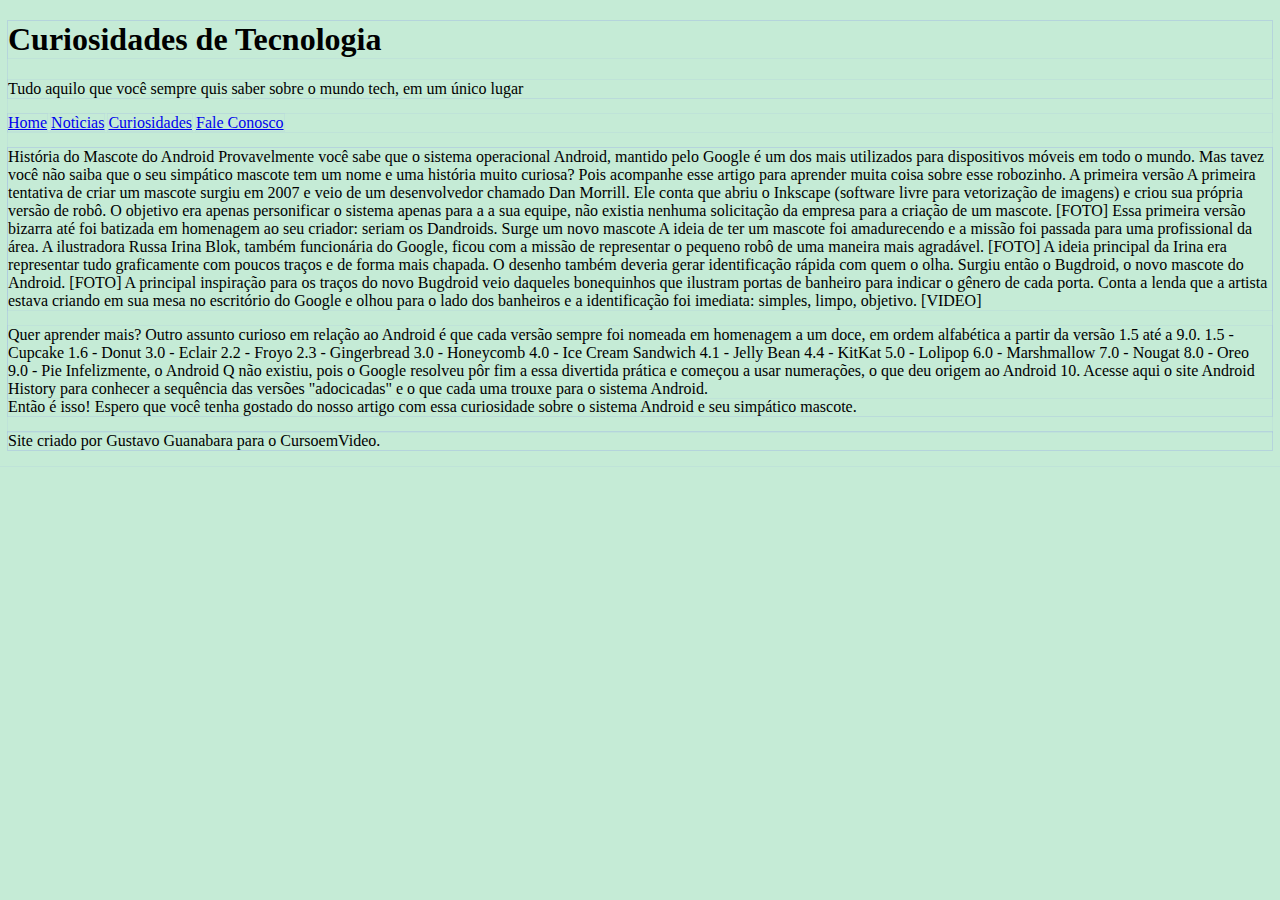
==== desafio10/index.html @ 417a7787 "update" ====
<!DOCTYPE html>
<html lang="en">
<head>
    <meta charset="UTF-8">
    <meta http-equiv="X-UA-Compatible" content="IE=edge">
    <meta name="viewport" content="width=device-width, initial-scale=1.0">
    
    <title>Como surgiu o mascote do Android</title>
    <link rel="shortcut icon" href="imagens/favicon.ico" type="image/x-icon"><!-- 1 -->
    <link rel="stylesheet" href="style/style.css">
</head>
<body>
    <header>  <!-- Cabeçalho -->
        <h1>Curiosidades de Tecnologia</h1>
        <p>Tudo aquilo que você sempre quis saber sobre o mundo tech, em um único lugar</p>
    </header>
    <nav>  <!-- Navegação -->
        <a href="#">Home</a>
        <a href="#">Notìcias</a>
        <a href="#">Curiosidades</a>
        <a href="#">Fale Conosco</a>
    </nav>
    <main> <!-- Div principal -->
        <article>
            <p>História do Mascote do Android

                Provavelmente você sabe que o sistema operacional Android, mantido pelo Google é um dos mais utilizados para dispositivos móveis em todo o mundo. Mas tavez você não saiba que o seu simpático mascote tem um nome e uma história muito curiosa? Pois acompanhe esse artigo para aprender muita coisa sobre esse robozinho.
                
                A primeira versão
                
                A primeira tentativa de criar um mascote surgiu em 2007 e veio de um desenvolvedor chamado Dan Morrill. Ele conta que abriu o Inkscape (software livre para vetorização de imagens) e criou sua própria versão de robô. O objetivo era apenas personificar o sistema apenas para a a sua equipe, não existia nenhuma solicitação da empresa para a criação de um mascote.
                
                [FOTO]
                
                Essa primeira versão bizarra até foi batizada em homenagem ao seu criador: seriam os Dandroids.
                
                Surge um novo mascote
                
                A ideia de ter um mascote foi amadurecendo e a missão foi passada para uma profissional da área. A ilustradora Russa Irina Blok, também funcionária do Google, ficou com a missão de representar o pequeno robô de uma maneira mais agradável.
                
                [FOTO]
                
                A ideia principal da Irina era representar tudo graficamente com poucos traços e de forma mais chapada. O desenho também deveria gerar identificação rápida com quem o olha. Surgiu então o Bugdroid, o novo mascote do Android.
                
                [FOTO]
                
                A principal inspiração para os traços do novo Bugdroid veio daqueles bonequinhos que ilustram portas de banheiro para indicar o gênero de cada porta. Conta a lenda que a artista estava criando em sua mesa no escritório do Google e olhou para o lado dos banheiros e a identificação foi imediata: simples, limpo, objetivo.
                
                [VIDEO]
                 
                <aside>
                    Quer aprender mais?
                    
                    Outro assunto curioso em relação ao Android é que cada versão sempre foi nomeada em homenagem a um doce, em ordem alfabética a partir da versão 1.5 até a 9.0.
                    
                    1.5 - Cupcake
                    1.6 - Donut
                    3.0 - Eclair
                    2.2 - Froyo
                    2.3 - Gingerbread
                    3.0 - Honeycomb
                    4.0 - Ice Cream Sandwich
                    4.1 - Jelly Bean
                    4.4 - KitKat
                    5.0 - Lolipop
                    6.0 - Marshmallow
                    7.0 - Nougat
                    8.0 - Oreo
                    9.0 - Pie
                    
                    Infelizmente, o Android Q não existiu, pois o Google resolveu pôr fim a essa divertida prática e começou a usar numerações, o que deu origem ao Android 10.
                    
                    Acesse aqui o site Android History para conhecer a sequência das versões "adocicadas" e o que cada uma trouxe para o sistema Android.
                </aside>
                
                
                Então é isso! Espero que você tenha gostado do nosso artigo com essa curiosidade sobre o sistema Android e seu simpático mascote.
            </p>

        </article>
    </main>
    <footer>
        <p>Site criado por Gustavo Guanabara para o CursoemVideo.</p>
    </footer>
</body>
</html>
---- desafio10/style/style.css ----
@charset "UTF-8";
*{box-shadow: 0px 0px 0px 1px rgba(119, 119, 250, 0.068);}
body{
    
    background-color: #c5ebd6;
}
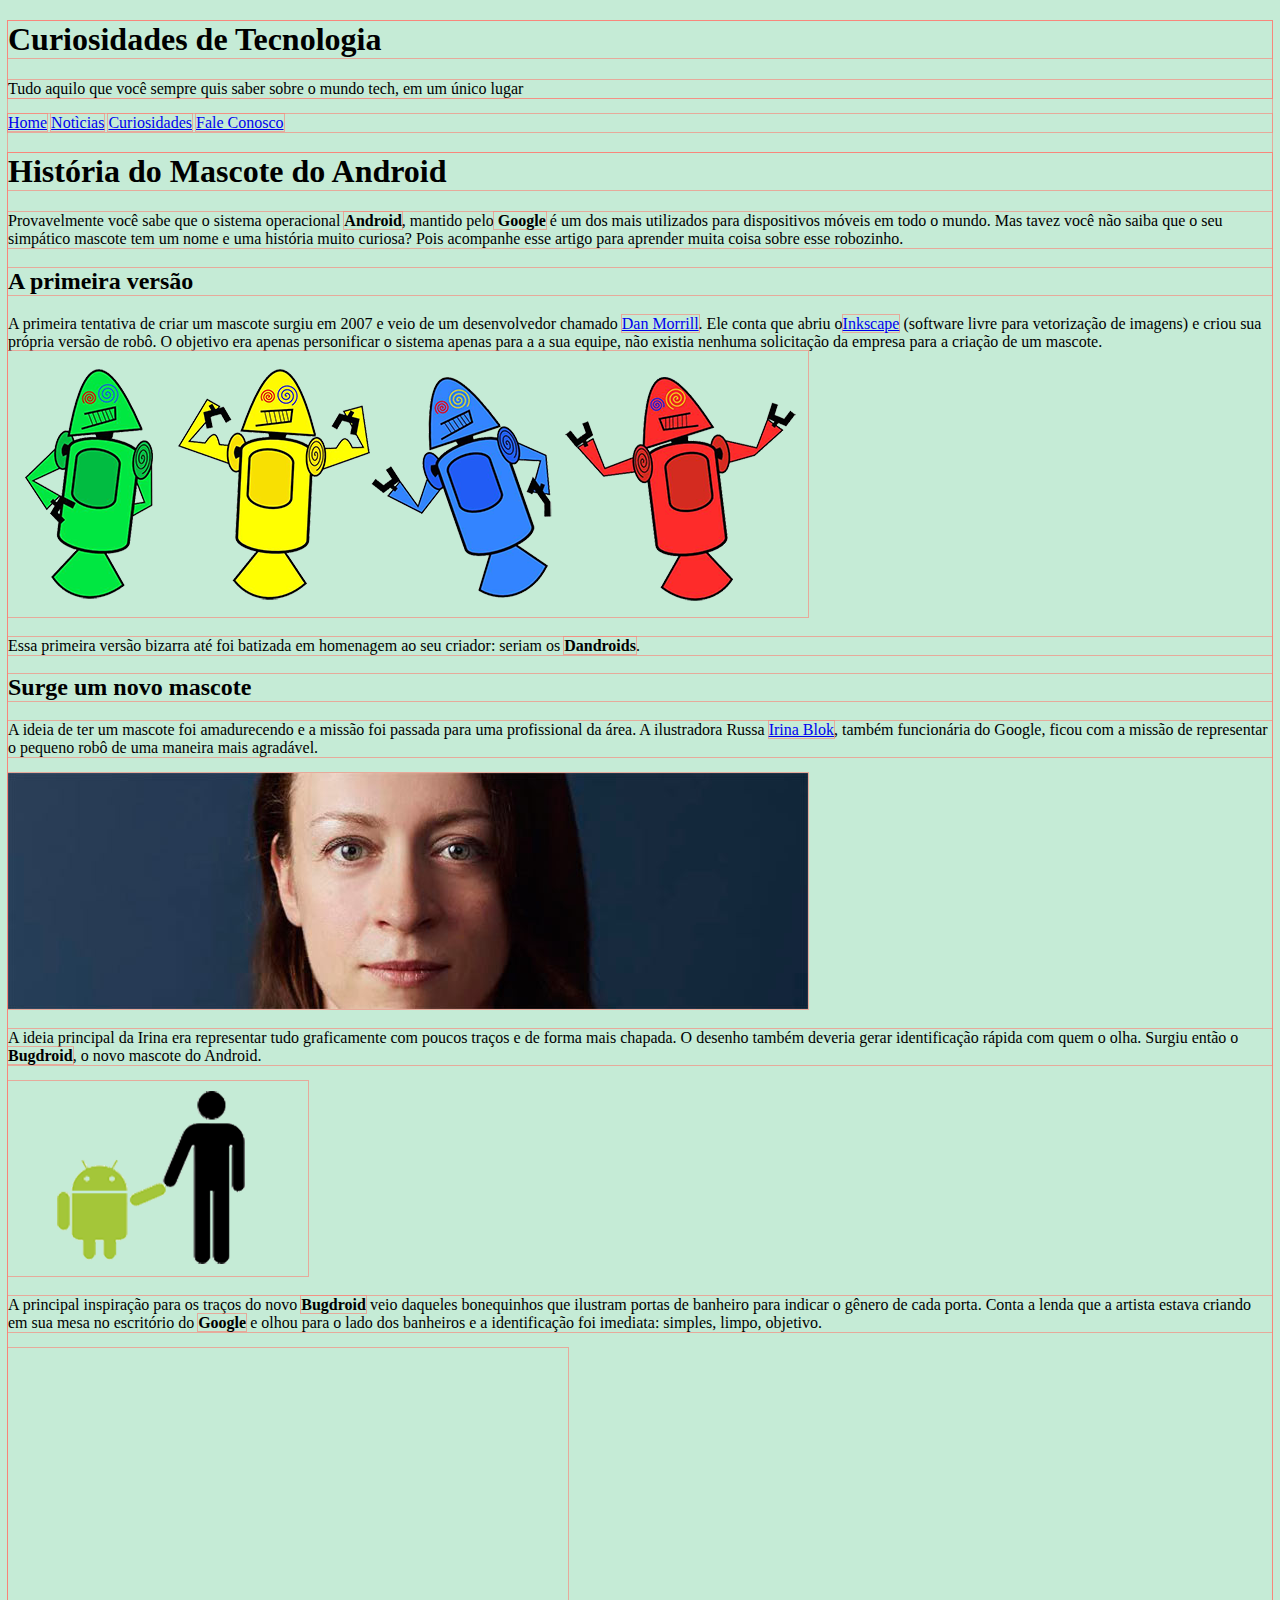
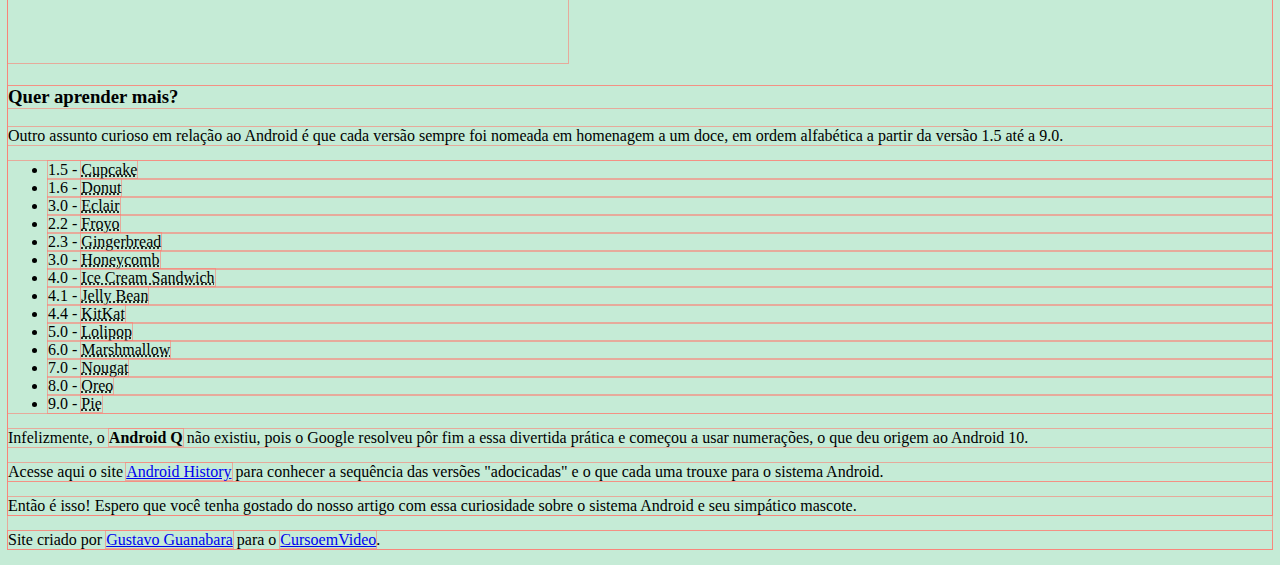
==== commit 98f7fd3d: "update" ====
--- a/desafio10/index.html
+++ b/desafio10/index.html
@@ -1,86 +1,156 @@
 <!DOCTYPE html>
 <html lang="en">
+
 <head>
     <meta charset="UTF-8">
     <meta http-equiv="X-UA-Compatible" content="IE=edge">
     <meta name="viewport" content="width=device-width, initial-scale=1.0">
-    
+
     <title>Como surgiu o mascote do Android</title>
     <link rel="shortcut icon" href="imagens/favicon.ico" type="image/x-icon"><!-- 1 -->
     <link rel="stylesheet" href="style/style.css">
 </head>
+
 <body>
-    <header>  <!-- Cabeçalho -->
+    <header>
+        <!-- Cabeçalho -->
         <h1>Curiosidades de Tecnologia</h1>
         <p>Tudo aquilo que você sempre quis saber sobre o mundo tech, em um único lugar</p>
     </header>
-    <nav>  <!-- Navegação -->
+    <nav>
+        <!-- Navegação -->
         <a href="#">Home</a>
         <a href="#">Notìcias</a>
         <a href="#">Curiosidades</a>
         <a href="#">Fale Conosco</a>
     </nav>
-    <main> <!-- Div principal -->
+    <main>
+        <!-- Div principal -->
         <article>
-            <p>História do Mascote do Android
+            <h1>História do Mascote do Android</h1>
 
-                Provavelmente você sabe que o sistema operacional Android, mantido pelo Google é um dos mais utilizados para dispositivos móveis em todo o mundo. Mas tavez você não saiba que o seu simpático mascote tem um nome e uma história muito curiosa? Pois acompanhe esse artigo para aprender muita coisa sobre esse robozinho.
-                
-                A primeira versão
-                
-                A primeira tentativa de criar um mascote surgiu em 2007 e veio de um desenvolvedor chamado Dan Morrill. Ele conta que abriu o Inkscape (software livre para vetorização de imagens) e criou sua própria versão de robô. O objetivo era apenas personificar o sistema apenas para a a sua equipe, não existia nenhuma solicitação da empresa para a criação de um mascote.
-                
-                [FOTO]
-                
-                Essa primeira versão bizarra até foi batizada em homenagem ao seu criador: seriam os Dandroids.
-                
-                Surge um novo mascote
-                
-                A ideia de ter um mascote foi amadurecendo e a missão foi passada para uma profissional da área. A ilustradora Russa Irina Blok, também funcionária do Google, ficou com a missão de representar o pequeno robô de uma maneira mais agradável.
-                
-                [FOTO]
-                
-                A ideia principal da Irina era representar tudo graficamente com poucos traços e de forma mais chapada. O desenho também deveria gerar identificação rápida com quem o olha. Surgiu então o Bugdroid, o novo mascote do Android.
-                
-                [FOTO]
-                
-                A principal inspiração para os traços do novo Bugdroid veio daqueles bonequinhos que ilustram portas de banheiro para indicar o gênero de cada porta. Conta a lenda que a artista estava criando em sua mesa no escritório do Google e olhou para o lado dos banheiros e a identificação foi imediata: simples, limpo, objetivo.
-                
-                [VIDEO]
-                 
-                <aside>
-                    Quer aprender mais?
-                    
-                    Outro assunto curioso em relação ao Android é que cada versão sempre foi nomeada em homenagem a um doce, em ordem alfabética a partir da versão 1.5 até a 9.0.
-                    
-                    1.5 - Cupcake
-                    1.6 - Donut
-                    3.0 - Eclair
-                    2.2 - Froyo
-                    2.3 - Gingerbread
-                    3.0 - Honeycomb
-                    4.0 - Ice Cream Sandwich
-                    4.1 - Jelly Bean
-                    4.4 - KitKat
-                    5.0 - Lolipop
-                    6.0 - Marshmallow
-                    7.0 - Nougat
-                    8.0 - Oreo
-                    9.0 - Pie
-                    
-                    Infelizmente, o Android Q não existiu, pois o Google resolveu pôr fim a essa divertida prática e começou a usar numerações, o que deu origem ao Android 10.
-                    
-                    Acesse aqui o site Android History para conhecer a sequência das versões "adocicadas" e o que cada uma trouxe para o sistema Android.
-                </aside>
-                
-                
-                Então é isso! Espero que você tenha gostado do nosso artigo com essa curiosidade sobre o sistema Android e seu simpático mascote.
+            <p>
+                Provavelmente você sabe que o sistema operacional <strong>Android</strong>, mantido pelo<strong>
+                     Google</strong> é um dos mais utilizados para
+                    dispositivos móveis em todo o mundo. Mas tavez você não saiba que o seu simpático mascote tem um
+                 nome e uma
+                história muito curiosa? Pois acompanhe esse artigo para aprender muita coisa sobre esse robozinho.
             </p>
+
+            <h2>A primeira versão</h2>
+
+            A primeira tentativa de criar um mascote surgiu em 2007 e veio de um desenvolvedor chamado <a href="https://androidcommunity.com/dan-morrill-shows-us-the-android-mascot-that-almost-was-20130103/" target="_black">Dan Morrill</a>. Ele
+            conta que abriu o<a href="https://inkscape.org/pt-br/" target="_blank">Inkscape</a> (software livre para vetorização de imagens) e criou sua própria versão de robô.
+            O objetivo era apenas personificar o sistema apenas para a a sua equipe, não existia nenhuma solicitação da
+            empresa para a criação de um mascote.
+
+            <img src="imagens/dan-droids.png" alt="Primeiro mascote do android">
+
+            <p>Essa primeira versão bizarra até foi batizada em homenagem ao seu criador: seriam os <strong>Dandroids</strong>.</p>
+
+            <h2>Surge um novo mascote</h2>
+
+            <p>
+                A ideia de ter um mascote foi amadurecendo e a missão foi passada para uma profissional da área. A
+                ilustradora Russa <a href="https://www.irinablok.com/android" target="_blank">Irina Blok</a>, também funcionária do Google, ficou com a missão de representar o pequeno robô
+                de uma maneira mais agradável.
+            </p>
+
+            <img src="imagens/irina-blok.jpg" alt="Irina Blok, criadora do Bugdroid">
+
+            <p>
+                A ideia principal da Irina era representar tudo graficamente com poucos traços e de forma mais chapada. O
+                desenho também deveria gerar identificação rápida com quem o olha. Surgiu então o <strong>Bugdroid</strong>, o novo mascote
+                do Android.
+            </p>
+
+            <img src="imagens/bugdroid.png" alt="Bugdroid">
+
+            <p>
+                A principal inspiração para os traços do novo <strong>Bugdroid</strong> veio daqueles bonequinhos que ilustram portas de
+                banheiro para indicar o gênero de cada porta. Conta a lenda que a artista estava criando em sua mesa no
+                escritório do <strong>Google</strong> e olhou para o lado dos banheiros e a identificação foi imediata: simples, limpo,
+                objetivo.
+            </p>
+
+            <iframe width="560" height="315" src="https://www.youtube.com/embed/l2UDgpLz20M" title="YouTube video player" frameborder="0" allow="accelerometer; autoplay; clipboard-write; encrypted-media; gyroscope; picture-in-picture" allowfullscreen></iframe>
+
+            <aside>
+                <h3>Quer aprender mais?</h3> 
+
+                <p>
+                    Outro assunto curioso em relação ao Android é que cada versão sempre foi nomeada em homenagem a um doce,
+                    em ordem alfabética a partir da versão 1.5 até a 9.0.
+                </p>
+
+                <ul>
+                    <li>
+                        1.5 - <abbr title="Bolo de Copo">Cupcake</abbr>
+                    </li>
+                    <li>
+                        1.6 - <abbr title="Rosquinha">Donut</abbr>
+                    </li>
+                    <li>
+                        3.0 - <abbr title="Bomba">Eclair</abbr>
+                    </li>
+                    <li>
+                        2.2 - <abbr title="Iogurte Congelado">Froyo</abbr>
+                    </li>
+                    <li>
+                        2.3 - <abbr title="Biscoito de Gengibre">Gingerbread</abbr>
+                    </li>
+                    <li>
+                        3.0 - <abbr title="Favo de Mel">Honeycomb</abbr>
+                    </li>
+                    <li>
+                        4.0 - <abbr title="Sanduíche de Sorvete">Ice Cream Sandwich</abbr>
+                    </li>
+                    <li>
+                        4.1 - <abbr title="Jujuba">Jelly Bean</abbr>
+                    </li>
+                    <li>
+                        4.4 - <abbr title="KitKat">KitKat</abbr>
+                    </li>
+                    <li>
+                        5.0 - <abbr title="Pirulito">Lolipop</abbr>
+                    </li>
+                    <li>
+                        6.0 - <abbr title="Marshmallow">Marshmallow</abbr>
+                    </li>
+                    <li>
+                        7.0 - <abbr title="Torrone">Nougat</abbr>
+                    </li>
+                    <li>
+                        8.0 - <abbr title="Oreo">Oreo</abbr>
+                    </li>
+                    <li>
+                        9.0 - <abbr title="Torta">Pie</abbr>
+                    </li>
+                </ul>
+
+                <p>
+                    Infelizmente, o <strong>Android Q</strong> não existiu, pois o Google resolveu pôr fim a essa divertida prática e começou
+                    a usar numerações, o que deu origem ao Android 10.
+                </p>
+
+                <p>
+                    Acesse aqui o site <a href="https://www.android.com/intl/en_uk/history/#/donut" target="_blank">Android History</a> para conhecer a sequência das versões "adocicadas" e o que cada uma
+                    trouxe para o sistema Android.
+                </p>
+            </aside>
+
+
+            <p>
+                Então é isso! Espero que você tenha gostado do nosso artigo com essa curiosidade sobre o sistema Android e
+                seu simpático mascote.
+            </p>
+
 
         </article>
     </main>
     <footer>
-        <p>Site criado por Gustavo Guanabara para o CursoemVideo.</p>
+        <p>Site criado por <a href="https://gustavoguanabara.github.io/" target="_blank">Gustavo Guanabara</a> para o <a href="https://www.youtube.com/cursoemvideo" target="_blank">CursoemVideo</a>.</p>
     </footer>
 </body>
+
 </html>--- a/desafio10/style/style.css
+++ b/desafio10/style/style.css
@@ -1,5 +1,5 @@
 @charset "UTF-8";
-*{box-shadow: 0px 0px 0px 1px rgba(119, 119, 250, 0.068);}
+*{box-shadow: 0px 0px 0px 1px rgba(250, 130, 119, 0.623);}
 body{
     
     background-color: #c5ebd6;
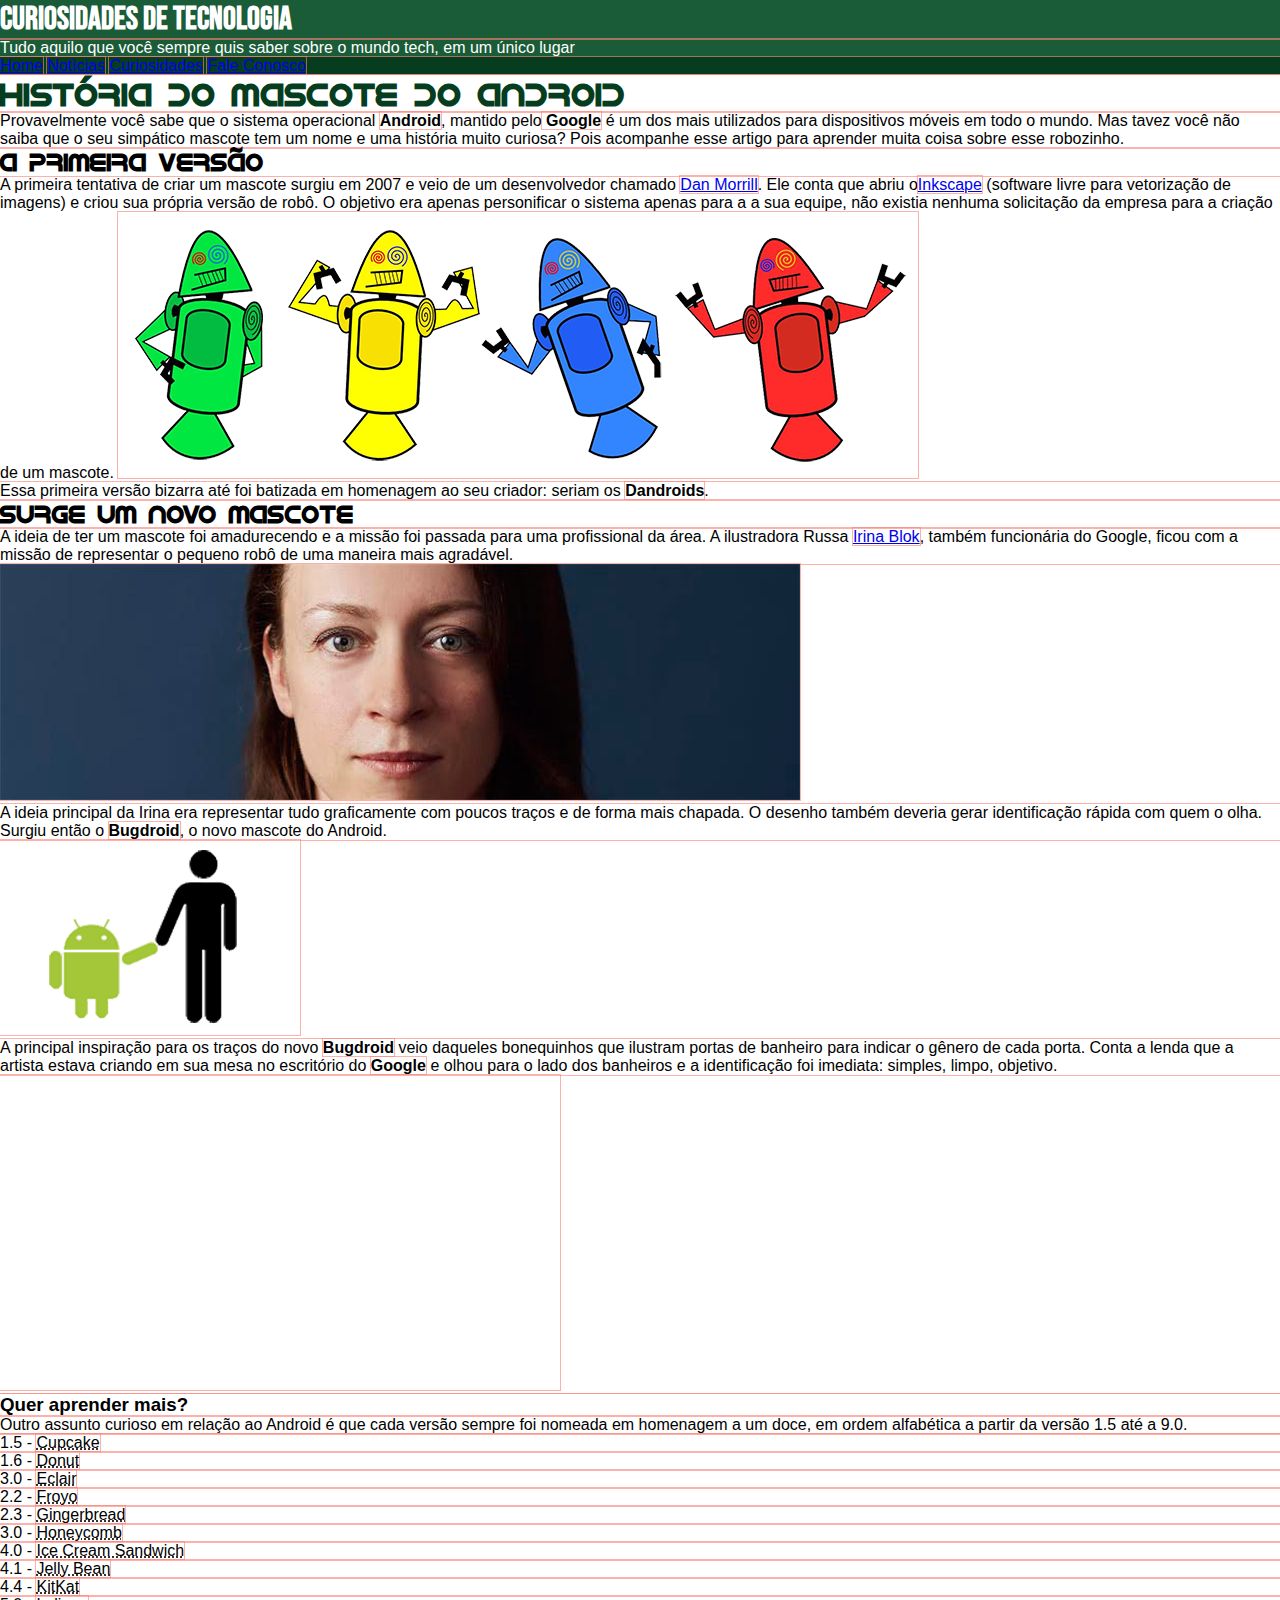
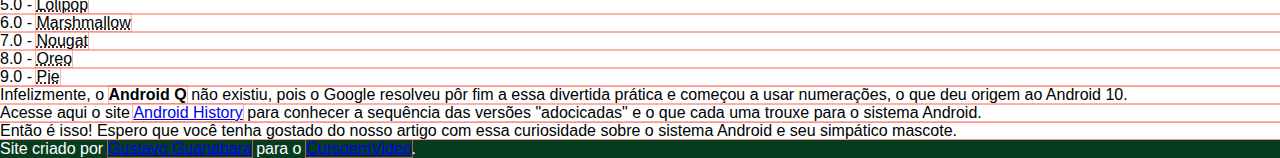
==== commit 9e450c62: "update" ====
--- a/desafio10/index.html
+++ b/desafio10/index.html
@@ -1,5 +1,5 @@
 <!DOCTYPE html>
-<html lang="en">
+<html lang="pt-br">
 
 <head>
     <meta charset="UTF-8">
--- a/desafio10/style/style.css
+++ b/desafio10/style/style.css
@@ -1,6 +1,59 @@
 @charset "UTF-8";
-*{box-shadow: 0px 0px 0px 1px rgba(250, 130, 119, 0.623);}
-body{
-    
-    background-color: #c5ebd6;
+@import url('https://fonts.googleapis.com/css2?family=Bebas+Neue&display=swap');
+@font-face {
+    font-family:'Android';
+    src: url("../fontes/idroid.otf");
+    font-weight: normal;
+}
+
+/* Variáveis */
+
+:root{
+    --cor0:#c5ebd6;
+    --cor1:#83e1ad;
+    --cor2:#3ddc84;
+    --cor3:#2fa866;
+    --cor4:#1a5c37;
+    --cor5:#063d1e;
+
+    --fonte-padrao: Arial, Verdana, Helvetica, sans-serif;
+    --fonte-destaque:'Bebas Neue', cursive;
+    --font-android:'Android',cursive;
+}
+*{ /* CONFIGURAÇÕES GLOBAIS */
+    box-shadow: 0px 0px 0px 1px rgba(250, 130, 119, 0.623);
+    margin: 0px;
+    padding: 0px;
+}
+
+body{  
+    background-color:var(--cor0);
+    font-family: var(--fonte-padrao);
+}
+header{
+    background-color: var(--cor4);
+}
+header h1{
+    color:white;
+    font-family: var(--fonte-destaque);
+}
+header p{
+    color: white;
+}
+nav {
+    background-color: var(--cor5);
+}
+main{
+    background-color:white;
+}
+main h1{
+    color: var(--cor5);
+    font-family: var(--font-android);
+}
+main h2{
+    font-family: var(--font-android);
+}
+footer{
+    background-color: var(--cor5);
+    color: white;
 }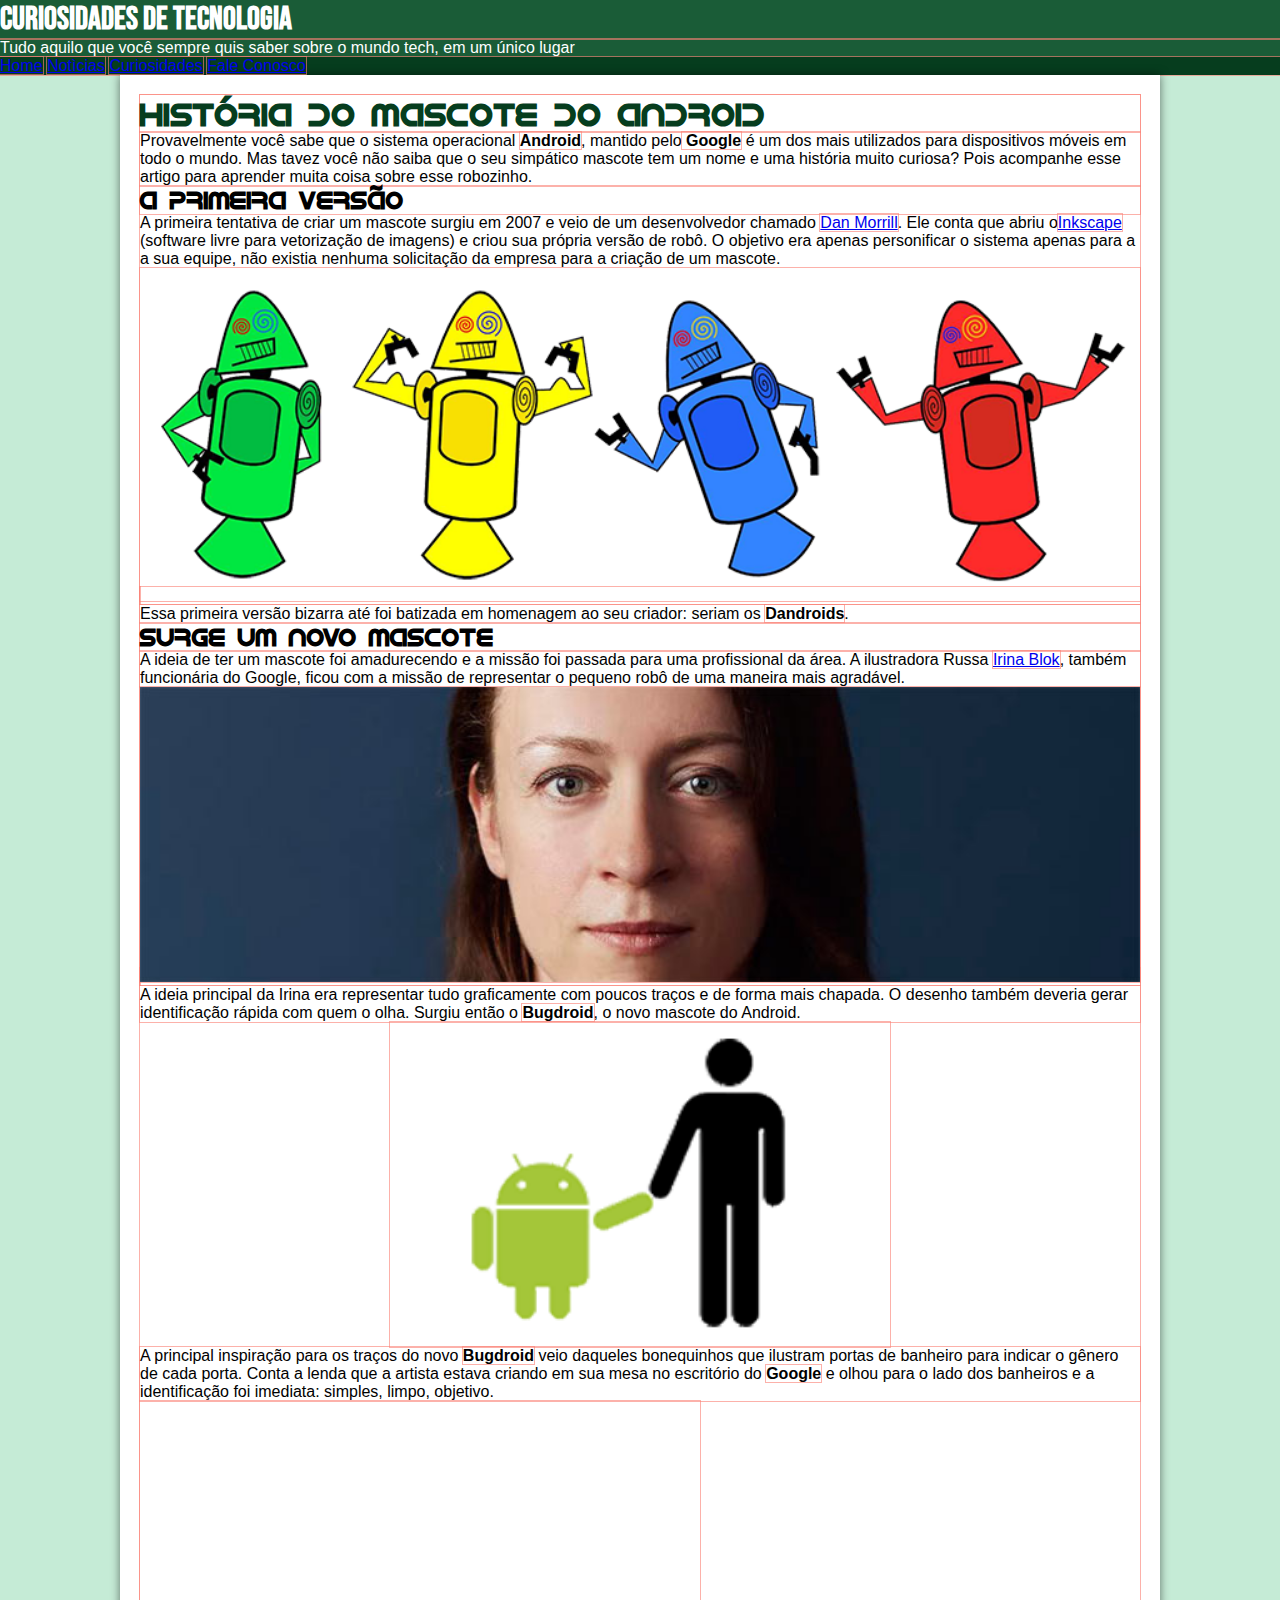
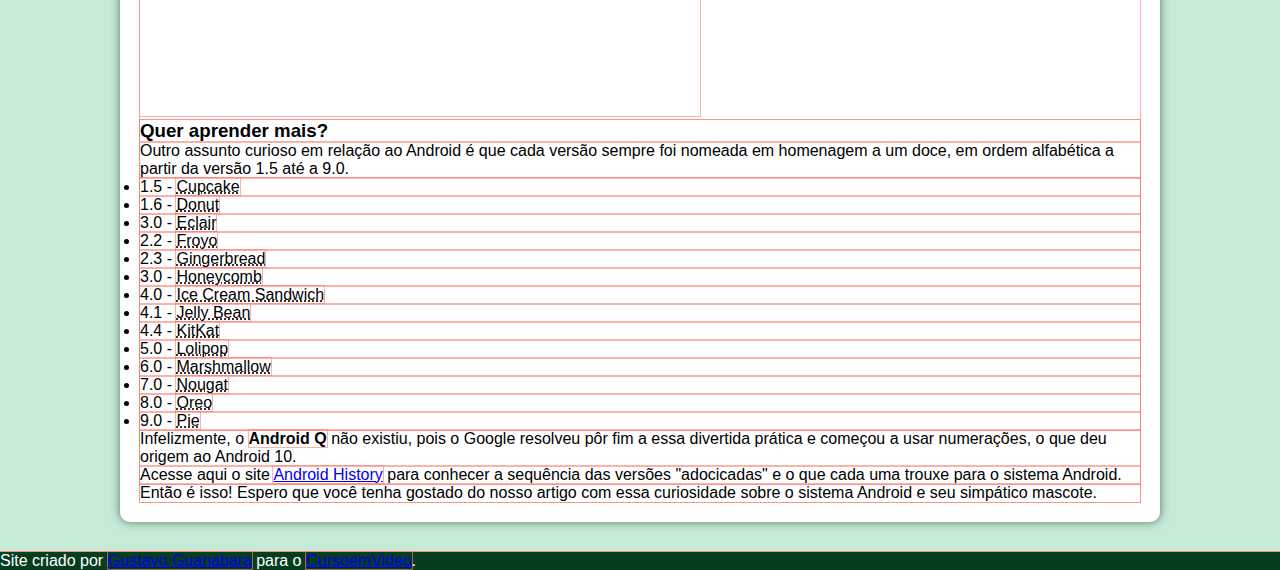
==== commit 109afdc2: "update" ====
--- a/desafio10/index.html
+++ b/desafio10/index.html
@@ -44,7 +44,10 @@
             O objetivo era apenas personificar o sistema apenas para a a sua equipe, não existia nenhuma solicitação da
             empresa para a criação de um mascote.
 
-            <img src="imagens/dan-droids.png" alt="Primeiro mascote do android">
+            <picture>
+                <source media="(max-width:650px)" srcset="imagens/dan-droids-pq.png">
+                <img src="imagens/dan-droids.png" alt="Primeiro mascote do android">
+            </picture>
 
             <p>Essa primeira versão bizarra até foi batizada em homenagem ao seu criador: seriam os <strong>Dandroids</strong>.</p>
 
@@ -56,7 +59,10 @@
                 de uma maneira mais agradável.
             </p>
 
-            <img src="imagens/irina-blok.jpg" alt="Irina Blok, criadora do Bugdroid">
+            <picture>
+                <source media="(max-width:650px)" srcset="imagens/irina-blok-pq.jpg">
+                <img src="imagens/irina-blok.jpg" alt="Irina Blok, criadora do Bugdroid">
+            </picture>
 
             <p>
                 A ideia principal da Irina era representar tudo graficamente com poucos traços e de forma mais chapada. O
@@ -64,7 +70,7 @@
                 do Android.
             </p>
 
-            <img src="imagens/bugdroid.png" alt="Bugdroid">
+            <img src="imagens/bugdroid.png" class="pequena" alt="Bugdroid">
 
             <p>
                 A principal inspiração para os traços do novo <strong>Bugdroid</strong> veio daqueles bonequinhos que ilustram portas de
--- a/desafio10/style/style.css
+++ b/desafio10/style/style.css
@@ -44,6 +44,13 @@
     background-color: var(--cor5);
 }
 main{
+    max-width: 1000px;
+    min-width: 300px;
+    margin: 0 auto;
+    padding: 20px;
+    margin-bottom: 30px;
+    border-radius:0px 0px 10px 10px;
+    box-shadow: 0px 0px 10px rgba(0, 0, 0, 0.52);
     background-color:white;
 }
 main h1{
@@ -53,6 +60,14 @@
 main h2{
     font-family: var(--font-android);
 }
+main img{
+    width: 100%;
+}
+.pequena{
+    width: 50%;
+    margin: 0 auto;
+    display: block;
+}
 footer{
     background-color: var(--cor5);
     color: white;
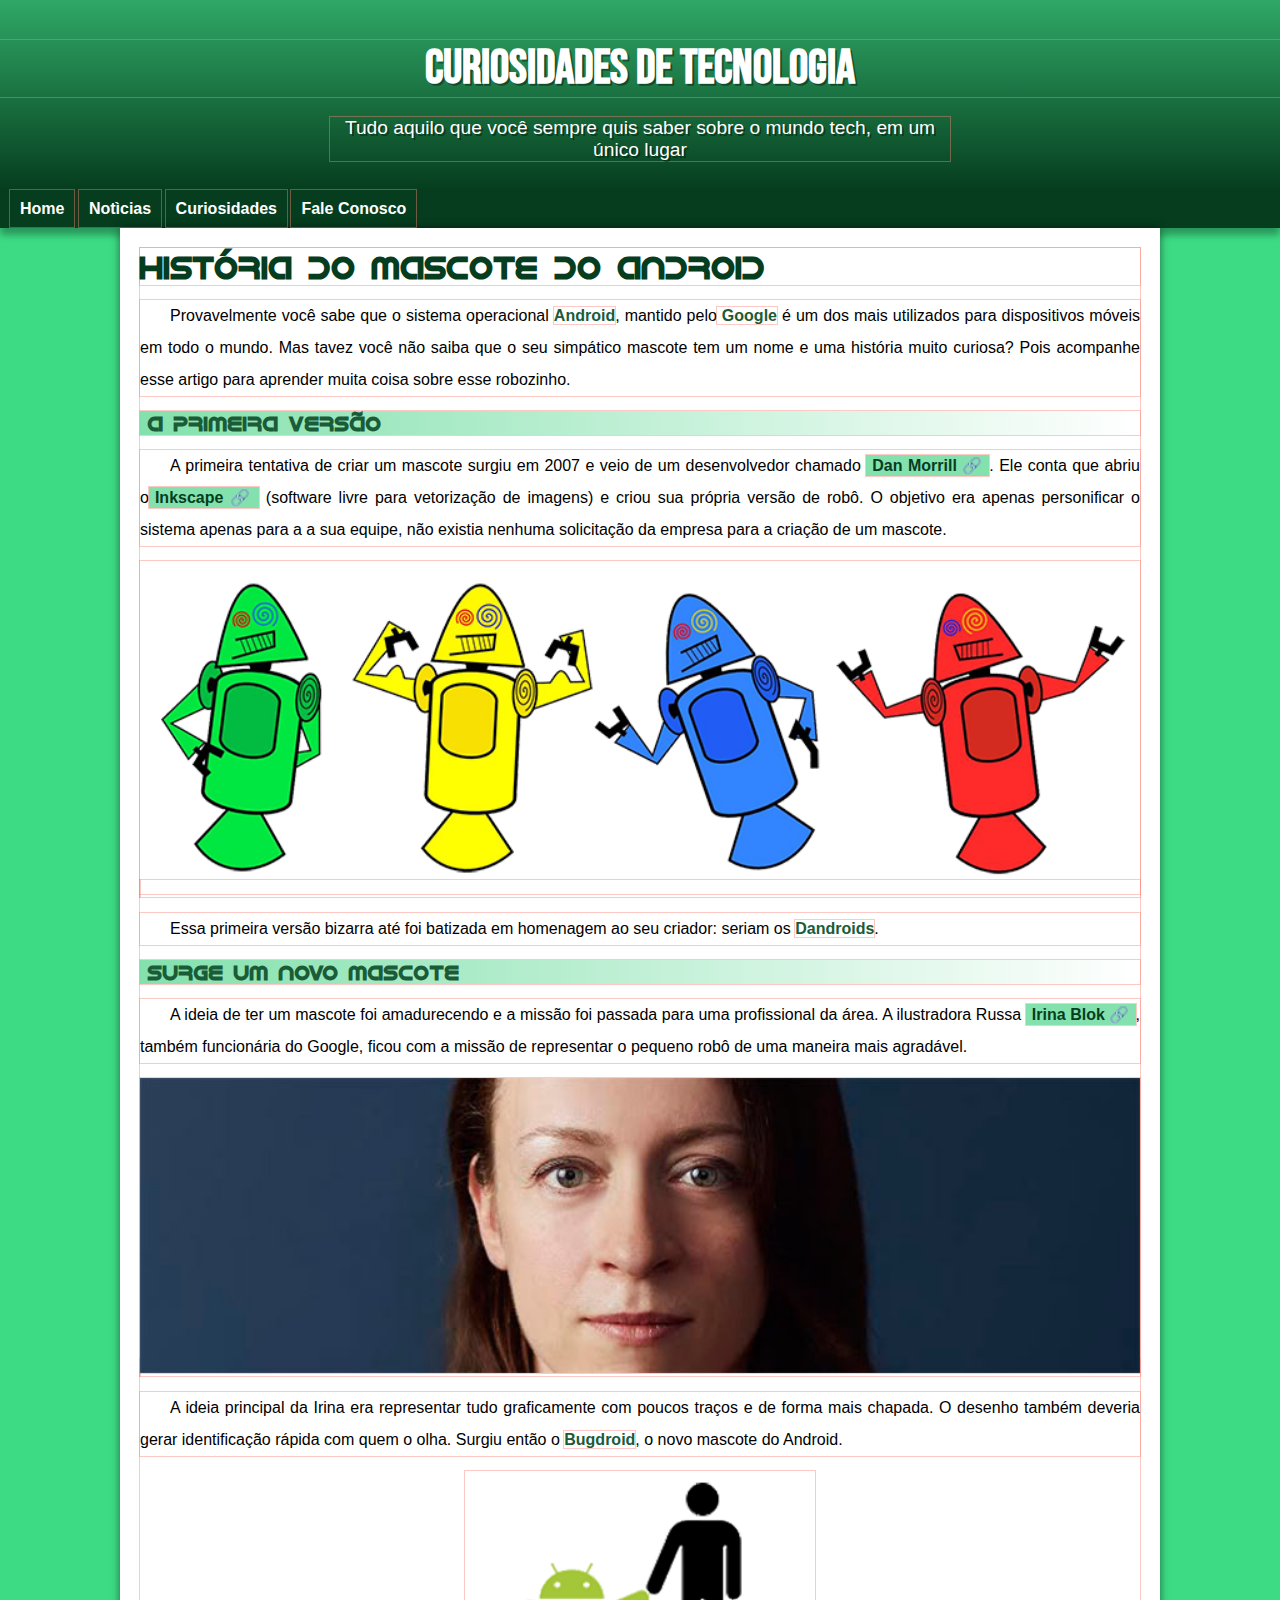
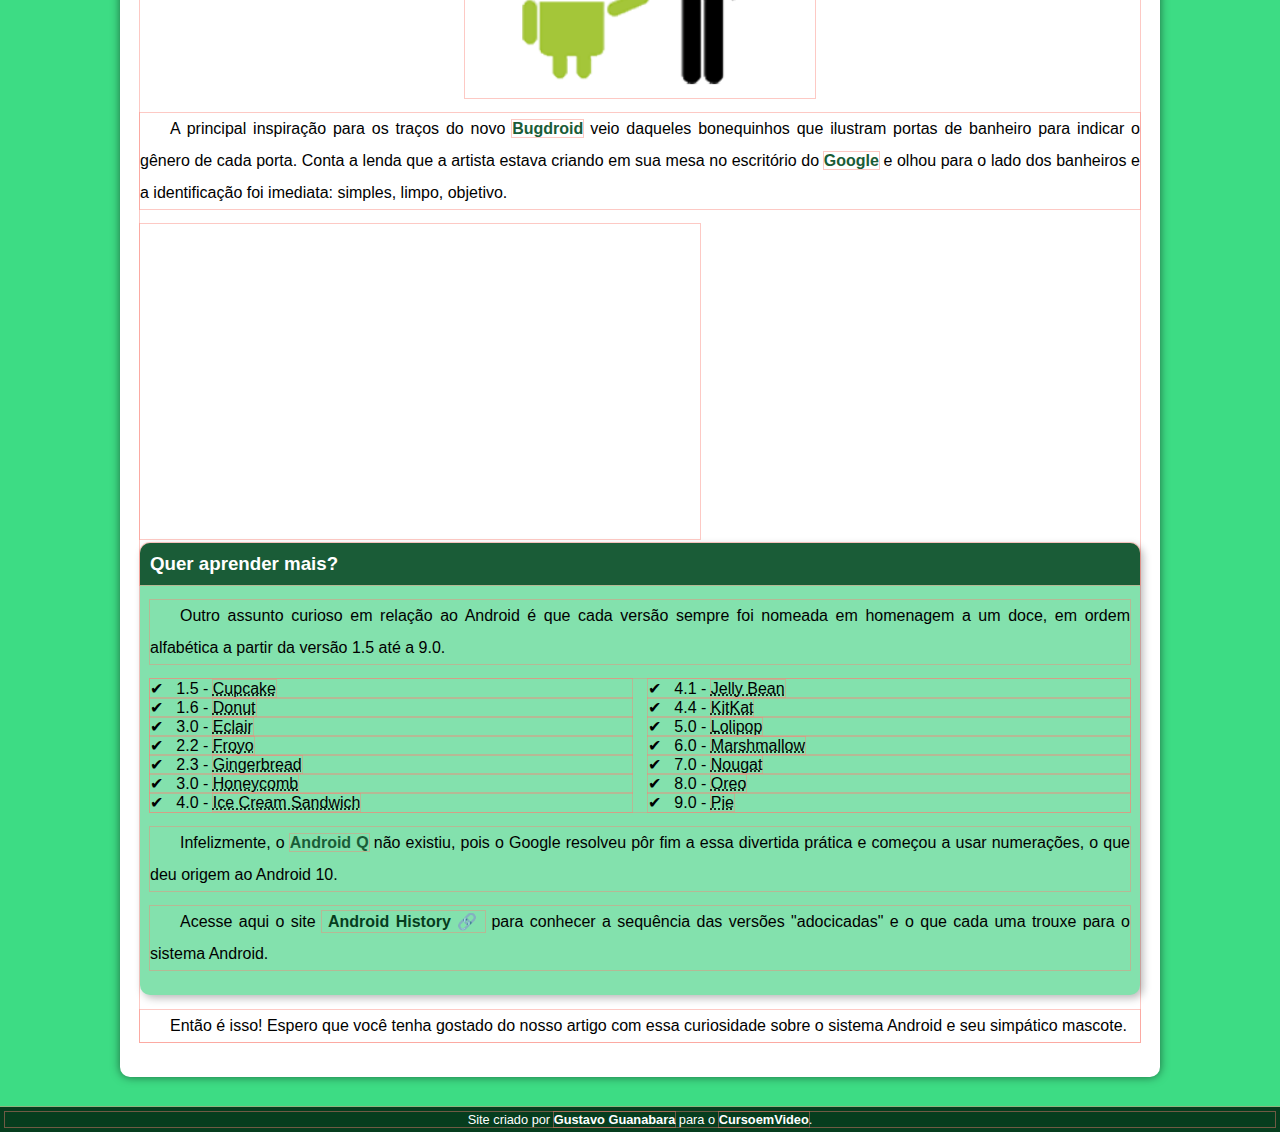
==== commit 7329745b: "update" ====
--- a/desafio10/index.html
+++ b/desafio10/index.html
@@ -39,10 +39,10 @@
 
             <h2>A primeira versão</h2>
 
-            A primeira tentativa de criar um mascote surgiu em 2007 e veio de um desenvolvedor chamado <a href="https://androidcommunity.com/dan-morrill-shows-us-the-android-mascot-that-almost-was-20130103/" target="_black">Dan Morrill</a>. Ele
-            conta que abriu o<a href="https://inkscape.org/pt-br/" target="_blank">Inkscape</a> (software livre para vetorização de imagens) e criou sua própria versão de robô.
+            <p> A primeira tentativa de criar um mascote surgiu em 2007 e veio de um desenvolvedor chamado <a href="https://androidcommunity.com/dan-morrill-shows-us-the-android-mascot-that-almost-was-20130103/" target="_black" class="externa">Dan Morrill</a>. Ele
+            conta que abriu o<a href="https://inkscape.org/pt-br/" target="_blank" class="externa">Inkscape</a> (software livre para vetorização de imagens) e criou sua própria versão de robô.
             O objetivo era apenas personificar o sistema apenas para a a sua equipe, não existia nenhuma solicitação da
-            empresa para a criação de um mascote.
+            empresa para a criação de um mascote.</p>
 
             <picture>
                 <source media="(max-width:650px)" srcset="imagens/dan-droids-pq.png">
@@ -55,7 +55,7 @@
 
             <p>
                 A ideia de ter um mascote foi amadurecendo e a missão foi passada para uma profissional da área. A
-                ilustradora Russa <a href="https://www.irinablok.com/android" target="_blank">Irina Blok</a>, também funcionária do Google, ficou com a missão de representar o pequeno robô
+                ilustradora Russa <a href="https://www.irinablok.com/android" target="_blank" class="externa">Irina Blok</a>, também funcionária do Google, ficou com a missão de representar o pequeno robô
                 de uma maneira mais agradável.
             </p>
 
@@ -140,7 +140,7 @@
                 </p>
 
                 <p>
-                    Acesse aqui o site <a href="https://www.android.com/intl/en_uk/history/#/donut" target="_blank">Android History</a> para conhecer a sequência das versões "adocicadas" e o que cada uma
+                    Acesse aqui o site <a href="https://www.android.com/intl/en_uk/history/#/donut" target="_blank" class="externa">Android History</a> para conhecer a sequência das versões "adocicadas" e o que cada uma
                     trouxe para o sistema Android.
                 </p>
             </aside>
--- a/desafio10/style/style.css
+++ b/desafio10/style/style.css
@@ -21,27 +21,62 @@
     --font-android:'Android',cursive;
 }
 *{ /* CONFIGURAÇÕES GLOBAIS */
-    box-shadow: 0px 0px 0px 1px rgba(250, 130, 119, 0.623);
+    box-shadow: 0px 0px 0px 1px rgba(250, 130, 119, 0.431);
     margin: 0px;
     padding: 0px;
 }
+a{
+    text-decoration: none;
+}
+a:hover{
+    color:var(--cor5);
+    background-color: var(--cor3);
+    border-radius: 5px;
+}
 
 body{  
-    background-color:var(--cor0);
+    background-color:var(--cor2);
     font-family: var(--fonte-padrao);
 }
+a.externa::after{
+    content: '\00A0\1F517';
+}
+
+
 header{
-    background-color: var(--cor4);
+    background-image: linear-gradient(to bottom, var(--cor3),var(--cor5));
+    min-height: 150px;
+    text-align: center;
+    padding-top: 40px;
+
 }
 header h1{
     color:white;
     font-family: var(--fonte-destaque);
+    margin-bottom: 20px;
+    font-size: 3em;
+    text-shadow: 2px 2px 0px rgba(0, 0, 0, 0.397);
 }
 header p{
+    font-family: var(--fonte-padrao);
+    font-size: 1.2em;
     color: white;
+    max-width: 600px;
+    margin: 0 auto;
+    padding: 0px 10px 0px 10px;
+    text-shadow: 2px 2px 0px rgba(0, 0, 0, 0.397);
+    
 }
 nav {
     background-color: var(--cor5);
+    padding: 10px;
+    box-shadow: 0px 7px 7px rgba(0, 0, 0, 0.315);
+}
+nav a{
+    font-weight: bold;
+    color: white;
+    padding: 10px;
+    transition: .5s;
 }
 main{
     max-width: 1000px;
@@ -59,16 +94,76 @@
 }
 main h2{
     font-family: var(--font-android);
+    color: var(--cor4);
+    font-size: 1.3em;
+    background-image: linear-gradient(to right, var(--cor1),transparent);
+    text-indent: 8px;
+}
+main p{
+    margin: 15px 0px;
+    text-align: justify;
+    text-indent: 30px;
+    font-size: 1em;
+    line-height: 2em;
+    
+}
+main strong{
+    color:var(--cor4);    
+    font-weight: bold;
+    
+}
+ main a{
+    text-decoration: none;
+    color: var(--cor5);
+    font-weight: bold;
+    background-color: var(--cor1);
+    padding: 2px 6px;
+}
+main a:hover{
+    text-decoration: underline;
+    color: var(--cor4);
 }
 main img{
     width: 100%;
 }
-.pequena{
-    width: 50%;
+main img.pequena{
+    max-width: 350px;
     margin: 0 auto;
     display: block;
 }
+aside{
+    background-color: var(--cor1);
+    padding: 10px;
+    border-radius: 10px;
+    box-shadow:  3px 3px 8px rgba(0, 0, 0, 0.281);
+}
+aside h3{
+    background-color: var(--cor4);
+    color: white;
+    padding: 10px;
+    margin: -10px -10px 0px -10px;
+    border-radius: 10px 10px 0px 0px;
+
+}
+aside ul{
+    list-style-type: '\2714\00A0\00A0';
+    list-style-position: inside;
+    columns: 2;
+}
+
 footer{
     background-color: var(--cor5);
     color: white;
-}+    text-align: center;
+    font-size: 0.8em;
+    padding: 5px;
+}
+footer a{
+    color: white;
+    font-weight: bolder;
+
+}
+ footer a:hover{
+    text-decoration: underline;
+    color: var(--cor1);
+ }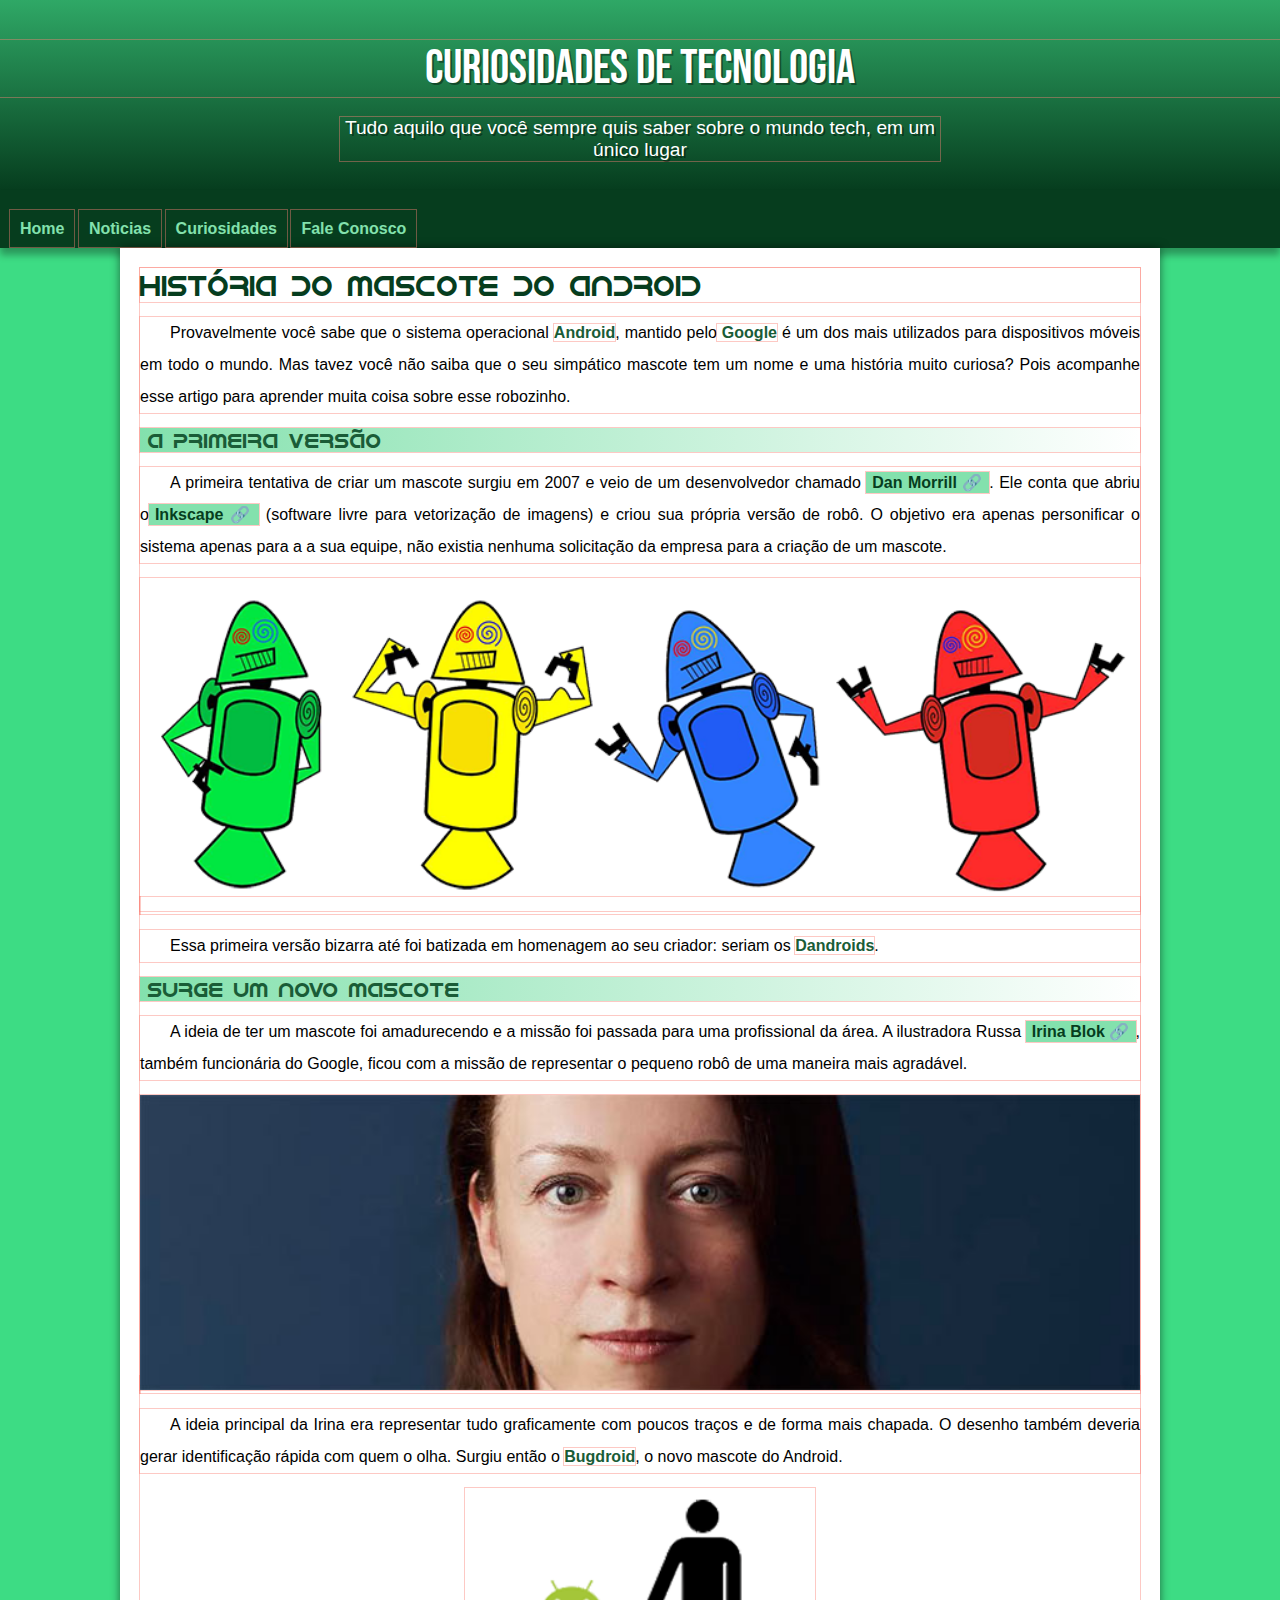
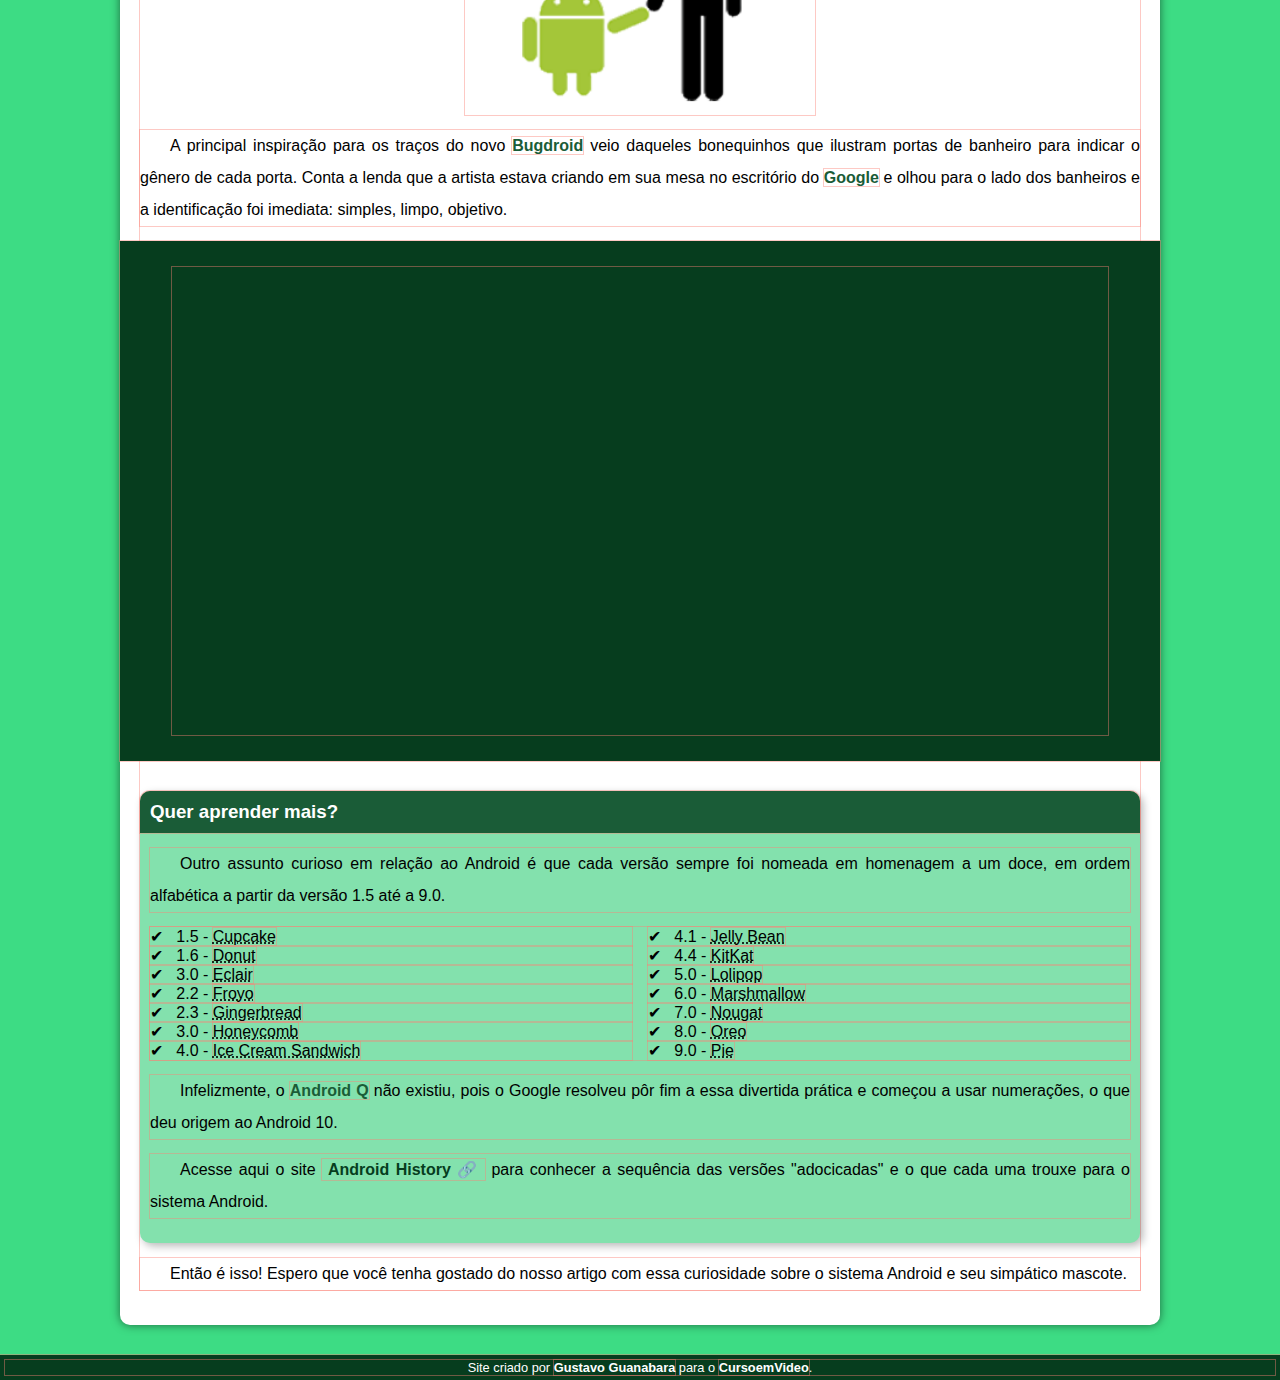
==== commit 543f83b3: "update" ====
--- a/desafio10/index.html
+++ b/desafio10/index.html
@@ -43,11 +43,12 @@
             conta que abriu o<a href="https://inkscape.org/pt-br/" target="_blank" class="externa">Inkscape</a> (software livre para vetorização de imagens) e criou sua própria versão de robô.
             O objetivo era apenas personificar o sistema apenas para a a sua equipe, não existia nenhuma solicitação da
             empresa para a criação de um mascote.</p>
-
+            
             <picture>
                 <source media="(max-width:650px)" srcset="imagens/dan-droids-pq.png">
                 <img src="imagens/dan-droids.png" alt="Primeiro mascote do android">
             </picture>
+            
 
             <p>Essa primeira versão bizarra até foi batizada em homenagem ao seu criador: seriam os <strong>Dandroids</strong>.</p>
 
@@ -79,7 +80,8 @@
                 objetivo.
             </p>
 
-            <iframe width="560" height="315" src="https://www.youtube.com/embed/l2UDgpLz20M" title="YouTube video player" frameborder="0" allow="accelerometer; autoplay; clipboard-write; encrypted-media; gyroscope; picture-in-picture" allowfullscreen></iframe>
+            
+            <div class="video"><iframe width="560" height="315" src="https://www.youtube.com/embed/l2UDgpLz20M" title="YouTube video player" frameborder="0" allow="accelerometer; autoplay; clipboard-write; encrypted-media; gyroscope; picture-in-picture" allowfullscreen></iframe></div>
 
             <aside>
                 <h3>Quer aprender mais?</h3> 
--- a/desafio10/style/style.css
+++ b/desafio10/style/style.css
@@ -55,26 +55,30 @@
     font-family: var(--fonte-destaque);
     margin-bottom: 20px;
     font-size: 3em;
+    font-weight: normal;
     text-shadow: 2px 2px 0px rgba(0, 0, 0, 0.397);
 }
-header p{
+header > p{
     font-family: var(--fonte-padrao);
     font-size: 1.2em;
     color: white;
     max-width: 600px;
     margin: 0 auto;
-    padding: 0px 10px 0px 10px;
+   /*  margin-bottom: 30px; */
+    
+    /* padding: 0px 10px 25px 10px; */
     text-shadow: 2px 2px 0px rgba(0, 0, 0, 0.397);
     
 }
 nav {
     background-color: var(--cor5);
     padding: 10px;
+    padding-top: 30px;
     box-shadow: 0px 7px 7px rgba(0, 0, 0, 0.315);
 }
 nav a{
     font-weight: bold;
-    color: white;
+    color: var(--cor1);
     padding: 10px;
     transition: .5s;
 }
@@ -91,11 +95,14 @@
 main h1{
     color: var(--cor5);
     font-family: var(--font-android);
+    font-weight: normal;
+    font-size: 1.8em;
 }
 main h2{
     font-family: var(--font-android);
     color: var(--cor4);
     font-size: 1.3em;
+    font-weight: normal;
     background-image: linear-gradient(to right, var(--cor1),transparent);
     text-indent: 8px;
 }
@@ -112,7 +119,7 @@
     font-weight: bold;
     
 }
- main a{
+main a{
     text-decoration: none;
     color: var(--cor5);
     font-weight: bold;
@@ -131,6 +138,23 @@
     margin: 0 auto;
     display: block;
 }
+div.video{
+    position: relative;
+    background-color: var(--cor5);
+    margin: 0px -20px 30px -20px;
+    padding: 20px;
+    padding-bottom: 50%;
+}
+ div.video iframe{
+    position: absolute;
+    top: 5%;
+    left: 5%;
+    width: 90%;
+    height: 90%;
+}
+
+
+
 aside{
     background-color: var(--cor1);
     padding: 10px;
